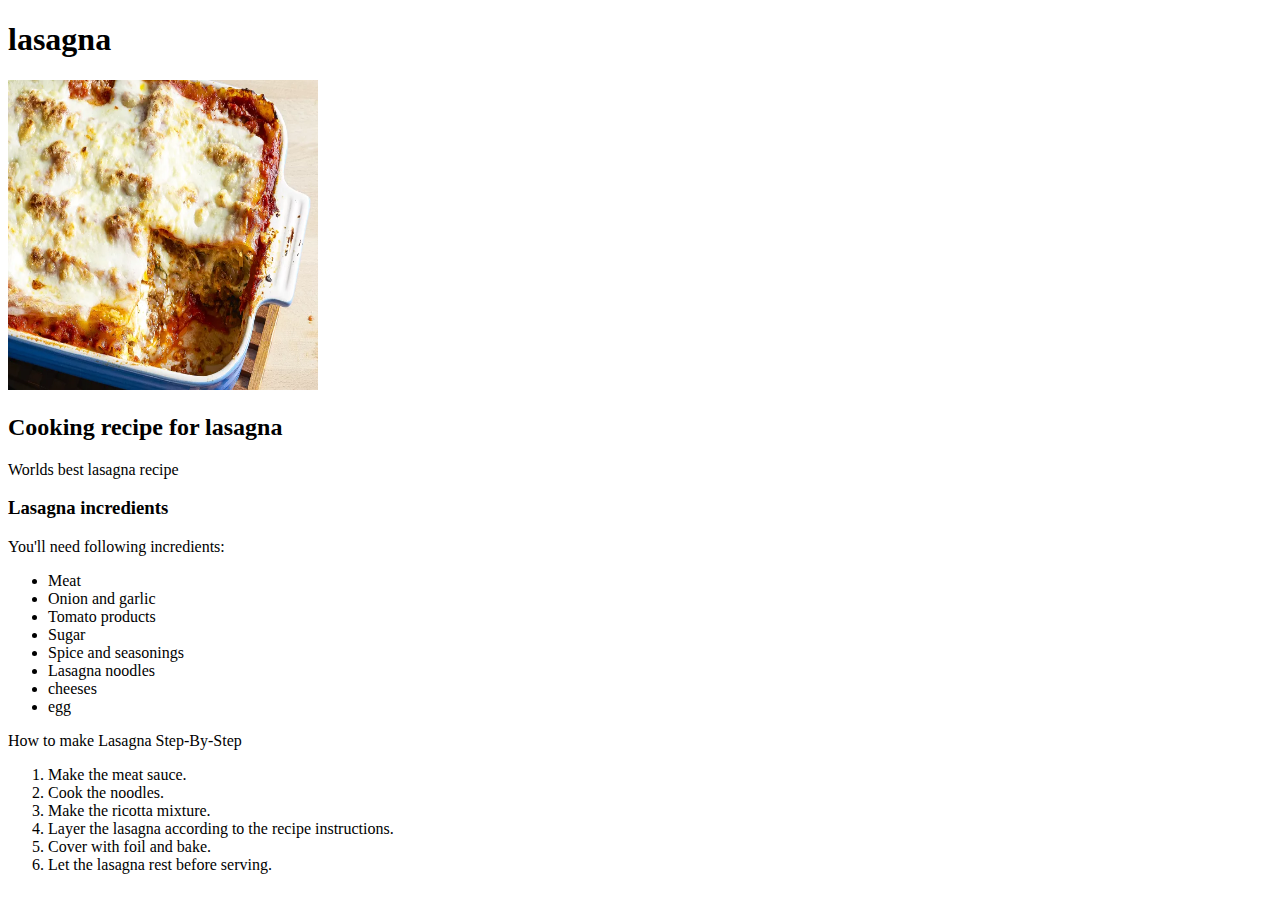
==== recipes/BroccoliAlfredopasta.html @ 7425b3a2 "added lasagna recipe" ====
<!DOCTYPE html>
<html lang="en">
<head>
    <meta charset="UTF-8">
    <meta name="viewport" content="width=device-width, initial-scale=1.0">
    <title>Lasagna</title>
</head>
<body>
    
<h1>lasagna</h1>

<img src="../images/lasagna.webp" alt="image of lasagna" height="310" width="310">


<h2>Cooking recipe for lasagna</h2>
<p>Worlds best lasagna recipe</p>

<h3>Lasagna incredients</h3>

<p>You'll need following incredients:</p>

<ul>
    <li>Meat</li>
    <li>Onion and garlic</li>
    <li>Tomato products</li>
    <li>Sugar</li>
    <li>Spice and seasonings</li>
    <li>Lasagna noodles</li>
    <li>cheeses</li>
    <li>egg</li>
</ul>

<p>How to make Lasagna Step-By-Step</p>

<ol>
    <li>Make the meat sauce.</li>
    <li>Cook the noodles.</li>
    <li>Make the ricotta mixture.</li>
    <li>Layer the lasagna according to the recipe instructions.</li>
    <li>Cover with foil and bake.</li>
    <li>Let the lasagna rest before serving.</li>
</ol>

</body>
</html>
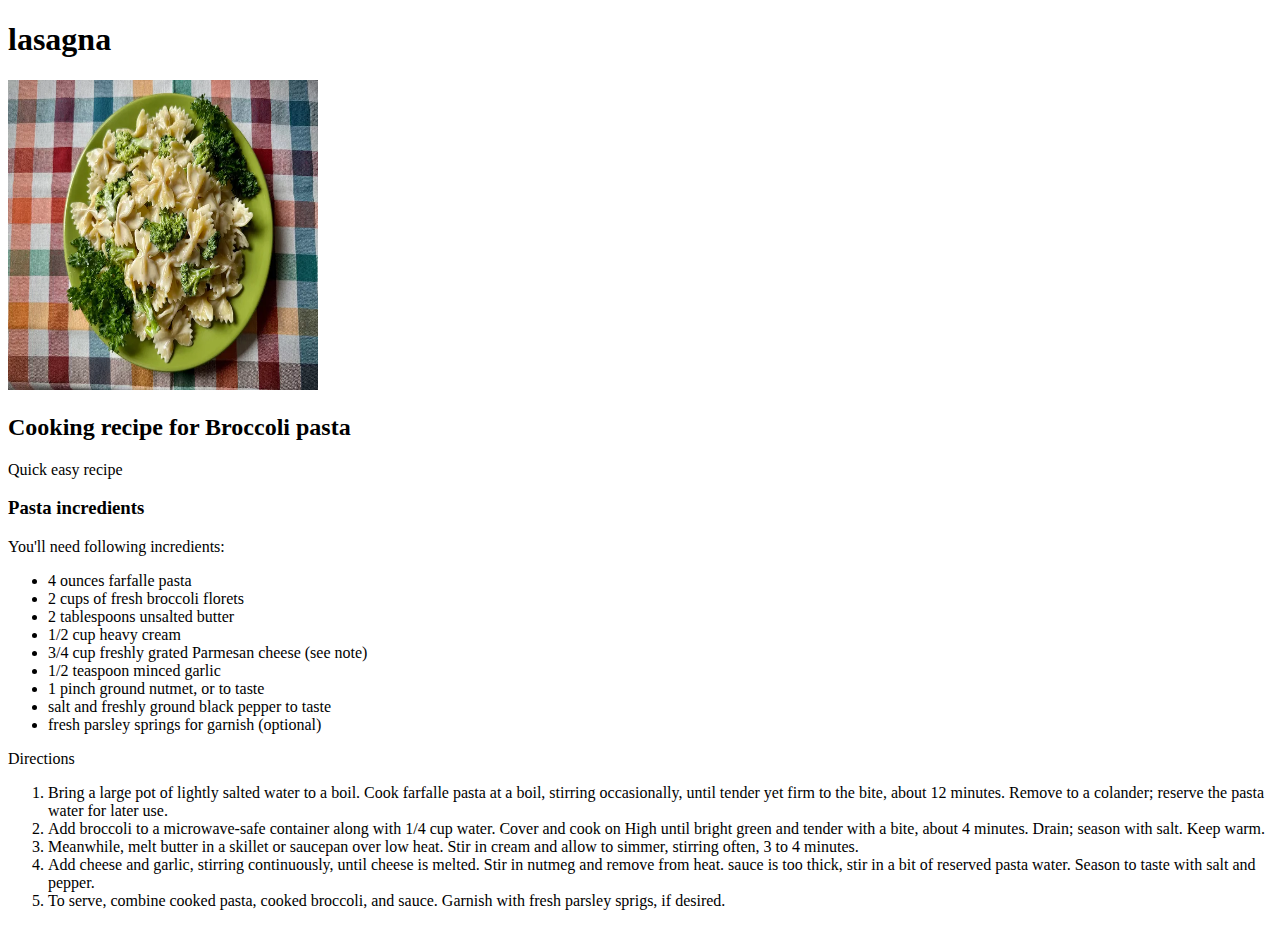
==== commit 891dabd7: "added recipes for lemonpastasauce and broccolipasta" ====
--- a/recipes/BroccoliAlfredopasta.html
+++ b/recipes/BroccoliAlfredopasta.html
@@ -3,42 +3,42 @@
 <head>
     <meta charset="UTF-8">
     <meta name="viewport" content="width=device-width, initial-scale=1.0">
-    <title>Lasagna</title>
+    <title>Broccoli pasta</title>
 </head>
 <body>
     
 <h1>lasagna</h1>
 
-<img src="../images/lasagna.webp" alt="image of lasagna" height="310" width="310">
+<img src="../images/Broccolipasta.webp" alt="image of lasagna" height="310" width="310">
 
 
-<h2>Cooking recipe for lasagna</h2>
-<p>Worlds best lasagna recipe</p>
+<h2>Cooking recipe for Broccoli pasta</h2>
+<p>Quick easy recipe</p>
 
-<h3>Lasagna incredients</h3>
+<h3>Pasta incredients</h3>
 
 <p>You'll need following incredients:</p>
 
 <ul>
-    <li>Meat</li>
-    <li>Onion and garlic</li>
-    <li>Tomato products</li>
-    <li>Sugar</li>
-    <li>Spice and seasonings</li>
-    <li>Lasagna noodles</li>
-    <li>cheeses</li>
-    <li>egg</li>
+    <li>4 ounces farfalle pasta</li>
+    <li>2 cups of fresh broccoli florets</li>
+    <li>2 tablespoons unsalted butter</li>
+    <li>1/2 cup heavy cream</li>
+    <li>3/4 cup freshly grated Parmesan cheese (see note)</li>
+    <li>1/2 teaspoon minced garlic</li>
+    <li>1 pinch ground nutmet, or to taste</li>
+    <li>salt and freshly ground black pepper to taste</li>
+    <li>fresh parsley springs for garnish (optional)</li>
 </ul>
 
-<p>How to make Lasagna Step-By-Step</p>
+<p>Directions</p>
 
 <ol>
-    <li>Make the meat sauce.</li>
-    <li>Cook the noodles.</li>
-    <li>Make the ricotta mixture.</li>
-    <li>Layer the lasagna according to the recipe instructions.</li>
-    <li>Cover with foil and bake.</li>
-    <li>Let the lasagna rest before serving.</li>
+    <li>Bring a large pot of lightly salted water to a boil. Cook farfalle pasta at a boil, stirring occasionally, until tender yet firm to the bite, about 12 minutes. Remove to a colander; reserve the pasta water for later use. </li>
+    <li>Add broccoli to a microwave-safe container along with 1/4 cup water. Cover and cook on High until bright green and tender with a bite, about 4 minutes. Drain; season with salt. Keep warm. </li>
+    <li>Meanwhile, melt butter in a skillet or saucepan over low heat. Stir in cream and allow to simmer, stirring often, 3 to 4 minutes. </li>
+    <li>Add cheese and garlic, stirring continuously, until cheese is melted. Stir in nutmeg and remove from heat. sauce is too thick, stir in a bit of reserved pasta water. Season to taste with salt and pepper. </li>
+    <li>To serve, combine cooked pasta, cooked broccoli, and sauce. Garnish with fresh parsley sprigs, if desired. </li>
 </ol>
 
 </body>
